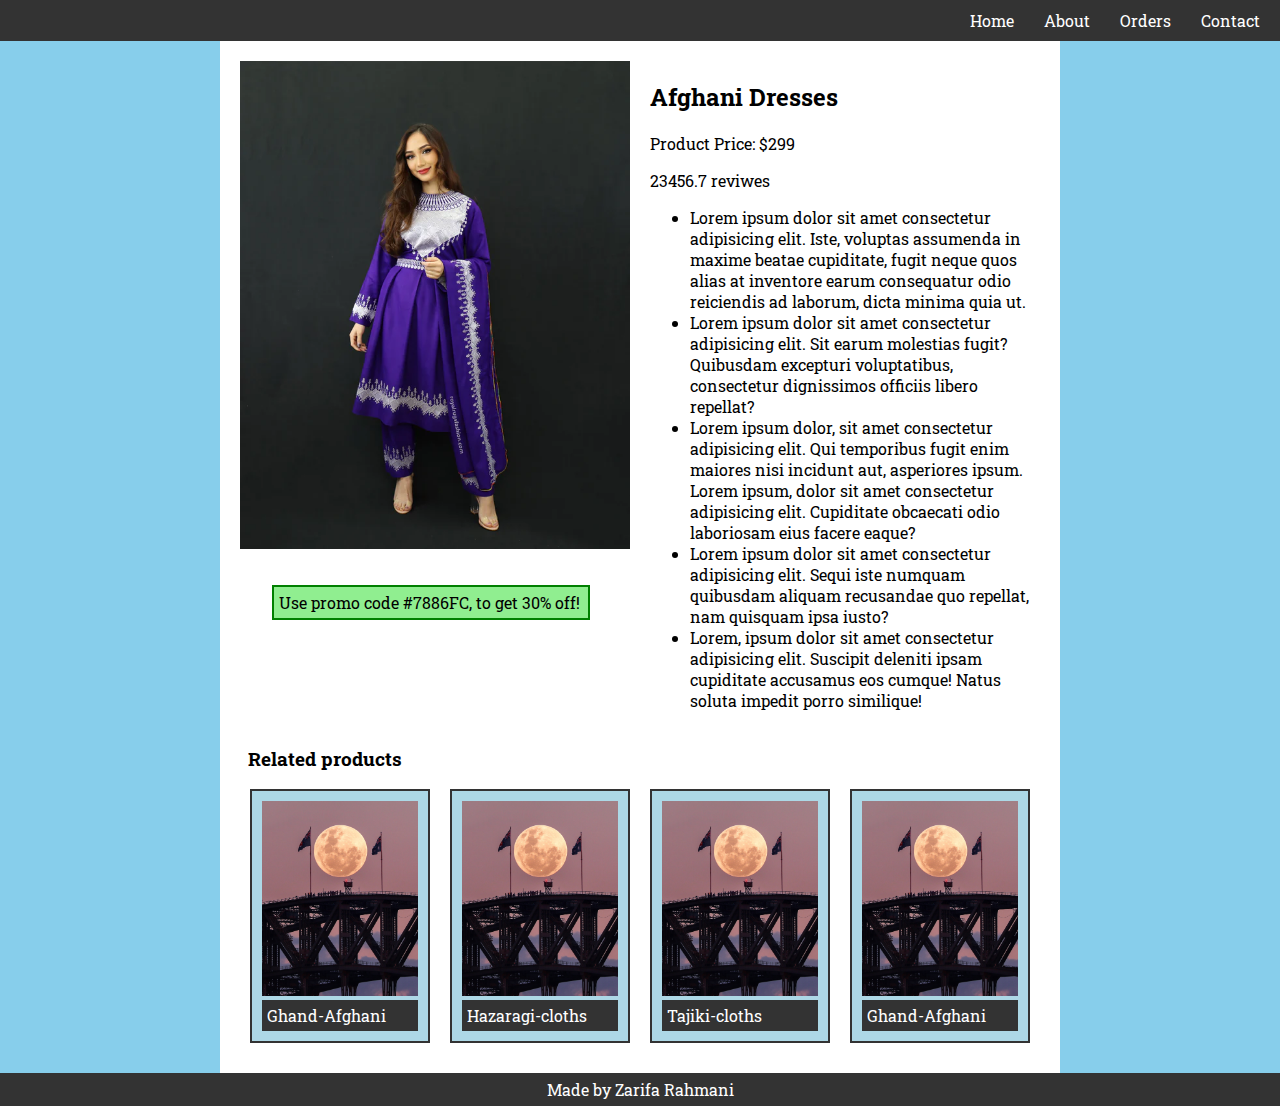
==== index.html @ 0888377f "first commit" ====
<!DOCTYPE html>
<html lang="en">
  <head>
    <meta charset="UTF-8" />
    <meta name="viewport" content="width=device-width, initial-scale=1.0" />
    <link rel="stylesheet" href="styles.css" />
    <link rel="preconnect" href="https://fonts.googleapis.com" />
    <link rel="preconnect" href="https://fonts.gstatic.com" crossorigin />
    <link
      href="https://fonts.googleapis.com/css2?family=Open+Sans:ital,wght@0,500;1,400&family=Playfair+Display&family=Roboto+Slab&display=swap"
      rel="stylesheet"
    />
    <title>Zarifa dress shop</title>
  </head>
  <body>
    <div class="navbar">
      <a href="#">Home</a>
      <a href="About.html">About</a>
      <a href="#">Orders</a>
      <a href="#">Contact</a>
    </div>

    <div class="product-container">
      <div class="row">
        <div class="product-image">
          <img src="hazaragi.webp" alt="Main Product Image" />
          <div class="promo-code">Use promo code #7886FC, to get 30% off!</div>
        </div>
        <div class="product-details">
          <h2>Afghani Dresses</h2>
          <p>Product Price: $299</p>
          <span>23456.7 reviwes</span>
          <ul>
            <li>
              Lorem ipsum dolor sit amet consectetur adipisicing elit. Iste,
              voluptas assumenda in maxime beatae cupiditate, fugit neque quos
              alias at inventore earum consequatur odio reiciendis ad laborum,
              dicta minima quia ut.
            </li>
            <li>
              Lorem ipsum dolor sit amet consectetur adipisicing elit. Sit earum
              molestias fugit? Quibusdam excepturi voluptatibus, consectetur
              dignissimos officiis libero repellat?
            </li>
            <li>
              Lorem ipsum dolor, sit amet consectetur adipisicing elit. Qui
              temporibus fugit enim maiores nisi incidunt aut, asperiores ipsum.
              Lorem ipsum, dolor sit amet consectetur adipisicing elit.
              Cupiditate obcaecati odio laboriosam eius facere eaque?
            </li>
            <li>
              Lorem ipsum dolor sit amet consectetur adipisicing elit. Sequi
              iste numquam quibusdam aliquam recusandae quo repellat, nam
              quisquam ipsa iusto?
            </li>
            <li>
              Lorem, ipsum dolor sit amet consectetur adipisicing elit. Suscipit
              deleniti ipsam cupiditate accusamus eos cumque! Natus soluta
              impedit porro similique!
            </li>
          </ul>
        </div>
      </div>
      <h3 class="title-related">Related products</h3>
      <div class="row">
        <div class="related-product">
          <img src="elisa.jpg" alt="afghani dress" />
          <div class="related-product-name">Ghand-Afghani</div>
        </div>
        <div class="related-product">
          <img src="elisa.jpg" alt="afghani dress" />
          <div class="related-product-name">Hazaragi-cloths</div>
        </div>
        <div class="related-product">
          <img src="elisa.jpg" alt="afghani dress" />
          <div class="related-product-name">Tajiki-cloths</div>
        </div>
        <div class="related-product">
          <img src="elisa.jpg" alt="afghani dress" />
          <div class="related-product-name">Ghand-Afghani</div>
        </div>
      </div>
    </div>

    <footer>Made by Zarifa Rahmani</footer>
  </body>
</html>
---- styles.css ----
body {
  margin: 0;
  padding: 0;
  background-color: skyblue;
  /* font-family: "play sans", sans-serif; */
  font-family: Roboto Slab;
}

.navbar {
  background-color: #333;
  display: flex;
  justify-content: flex-end;
}

.navbar a {
  color: #fff;
  padding: 10px;
  margin-right: 10px;
  text-decoration: none;
}

.navbar a:hover {
  background-color: gray;
}

.product-container {
  width: 800px;
  margin: 0 auto;
  background-color: #fff;
  padding: 20px;
}

.row {
  display: flex;
}

.product-image {
  width: calc(50% - 10px);
}

.product-image img {
  width: 100%;
}

.promo-code {
  background-color: lightgreen;
  border: 2px solid green;
  padding: 5px;
  width: 78%;
  margin-left: 32px;
  margin-top: 32px;
  margin-bottom: 62px;
}

.product-details {
  width: calc(50% - 10px);
  padding-left: 20px;
}

.related-product {
  width: calc(25% - 20px);
  margin: 10px;
  padding: 10px;
  border: 2px solid #333;
  /* background-color: #f1f1f1; */
  background-color: lightblue;
}

.related-product img {
  width: 100%;
  height: auto;
  object-fit: cover;
}

.related-product-name {
  background-color: #333;
  color: white;
  padding: 5px;
}

footer {
  background-color: #333;
  color: #fff;
  text-align: center;
  padding: 6px;
}
.title-related {
  margin-left: 8px;
  margin-bottom: 8px;
}
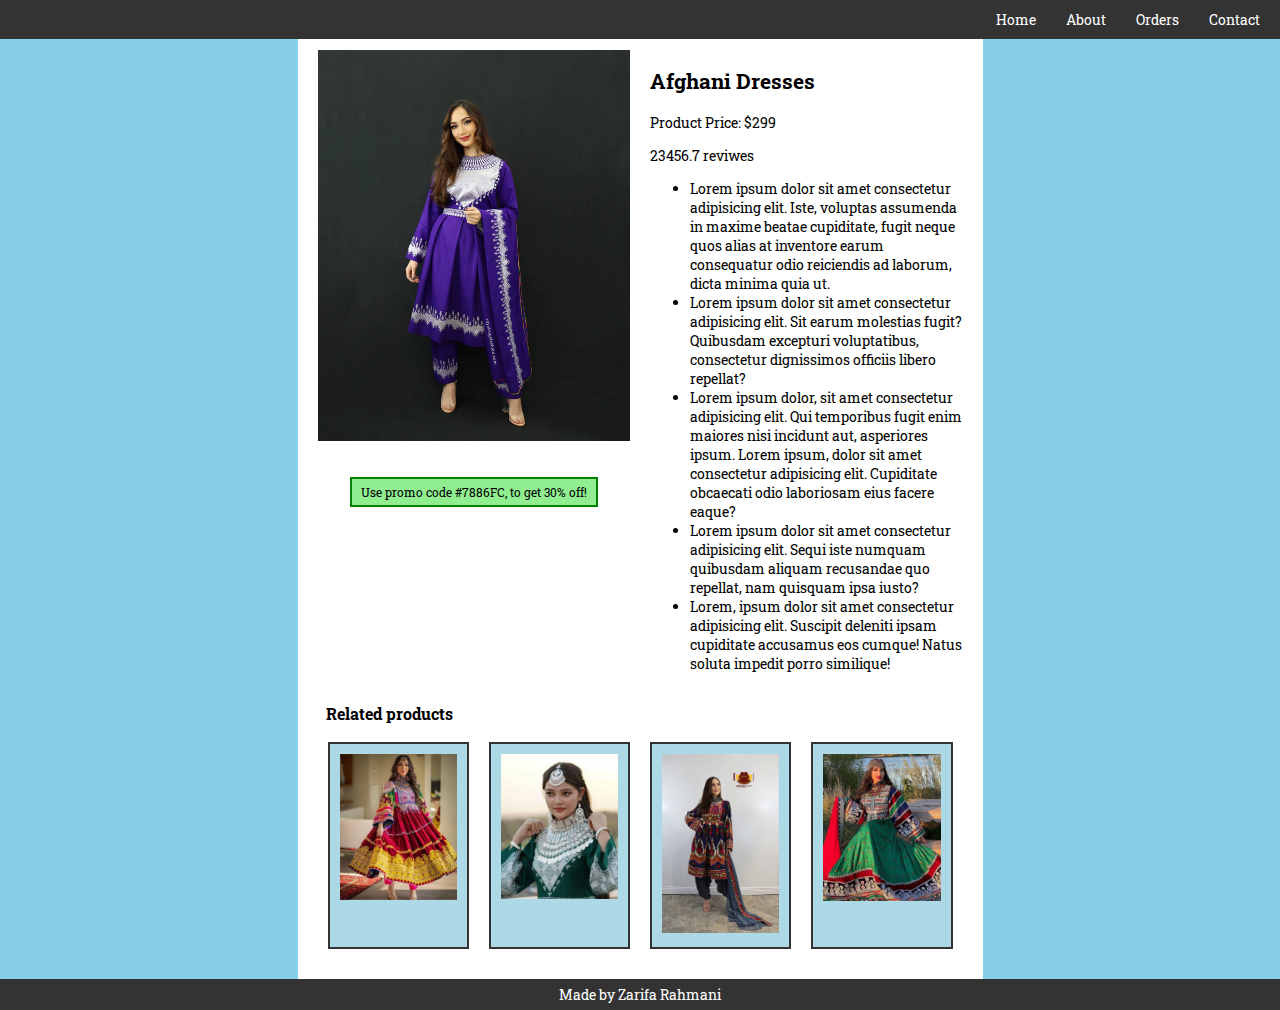
==== commit 24a2191c: "I added about html and some css codes" ====
--- a/index.html
+++ b/index.html
@@ -14,7 +14,7 @@
   </head>
   <body>
     <div class="navbar">
-      <a href="#">Home</a>
+      <a href="index.html">Home</a>
       <a href="About.html">About</a>
       <a href="#">Orders</a>
       <a href="#">Contact</a>
@@ -64,19 +64,19 @@
       <h3 class="title-related">Related products</h3>
       <div class="row">
         <div class="related-product">
-          <img src="elisa.jpg" alt="afghani dress" />
+          <img src="gand1.jpg" alt="afghani dress" />
           <div class="related-product-name">Ghand-Afghani</div>
         </div>
         <div class="related-product">
-          <img src="elisa.jpg" alt="afghani dress" />
+          <img src="hazara.jpeg" alt="afghani dress" />
           <div class="related-product-name">Hazaragi-cloths</div>
         </div>
         <div class="related-product">
-          <img src="elisa.jpg" alt="afghani dress" />
+          <img src="haza.webp" alt="afghani dress" />
           <div class="related-product-name">Tajiki-cloths</div>
         </div>
         <div class="related-product">
-          <img src="elisa.jpg" alt="afghani dress" />
+          <img src="gand5.jpg" alt="afghani dress" />
           <div class="related-product-name">Ghand-Afghani</div>
         </div>
       </div>
--- a/styles.css
+++ b/styles.css
@@ -2,14 +2,21 @@
   margin: 0;
   padding: 0;
   background-color: skyblue;
-  /* font-family: "play sans", sans-serif; */
+
   font-family: Roboto Slab;
+  font-size: 14px;
 }
 
 .navbar {
   background-color: #333;
   display: flex;
   justify-content: flex-end;
+  overflow: hidden;
+  top: 0;
+  right: 0;
+  left: 0;
+  position: fixed;
+  z-index: 1;
 }
 
 .navbar a {
@@ -24,10 +31,11 @@
 }
 
 .product-container {
-  width: 800px;
-  margin: 0 auto;
+  width: 645px;
+  margin: auto;
   background-color: #fff;
   padding: 20px;
+  margin-top: 30px;
 }
 
 .row {
@@ -46,10 +54,11 @@
   background-color: lightgreen;
   border: 2px solid green;
   padding: 5px;
-  width: 78%;
-  margin-left: 32px;
-  margin-top: 32px;
-  margin-bottom: 62px;
+  width: 75%;
+  margin: 32px;
+
+  font-size: 12px;
+  text-align: center;
 }
 
 .product-details {
@@ -84,7 +93,84 @@
   text-align: center;
   padding: 6px;
 }
+
 .title-related {
   margin-left: 8px;
   margin-bottom: 8px;
 }
+//////about
+.content-container {
+  width: 650px;
+  margin: auto;
+  background-color: #fff;
+  padding: 20px;
+  margin-top: 30px;
+  text-align: center;
+}
+.members {
+  font-size: 12px;
+  /* display: block; */
+}
+.team {
+  display: flex;
+  text-align: center;
+  gap: 14px;
+}
+.member-info {
+  margin-top: 0px;
+}
+.title-info {
+  margin-top: -12px;
+}
+.content-img {
+  width: 100%;
+  height: 100%;
+
+  display: block;
+  margin: 0 auto;
+}
+.member-img {
+  width: 150px;
+  height: 150px;
+  border-radius: 50%;
+}
+
+.image-container {
+  position: relative;
+  display: inline-block;
+}
+
+.caption {
+  position: absolute;
+  top: 0;
+  right: 0;
+  background-color: rgba(0, 0, 0, 0.5);
+  color: #fff;
+  padding: 10px;
+  display: none;
+}
+
+.image-container:hover .caption {
+  display: block;
+}
+/* home part, adding hover text on related product pictures */
+.related-product {
+  position: relative;
+  display: inline-block;
+}
+
+.related-product-name {
+  position: absolute;
+  bottom: 0;
+  left: 0;
+  right: 0;
+  background-color: rgb(0, 0, 0, 0.7);
+  color: white;
+  padding: 10px;
+  display: none;
+}
+
+.related-product:hover .related-product-name {
+  display: block;
+  opacity: 1;
+}
